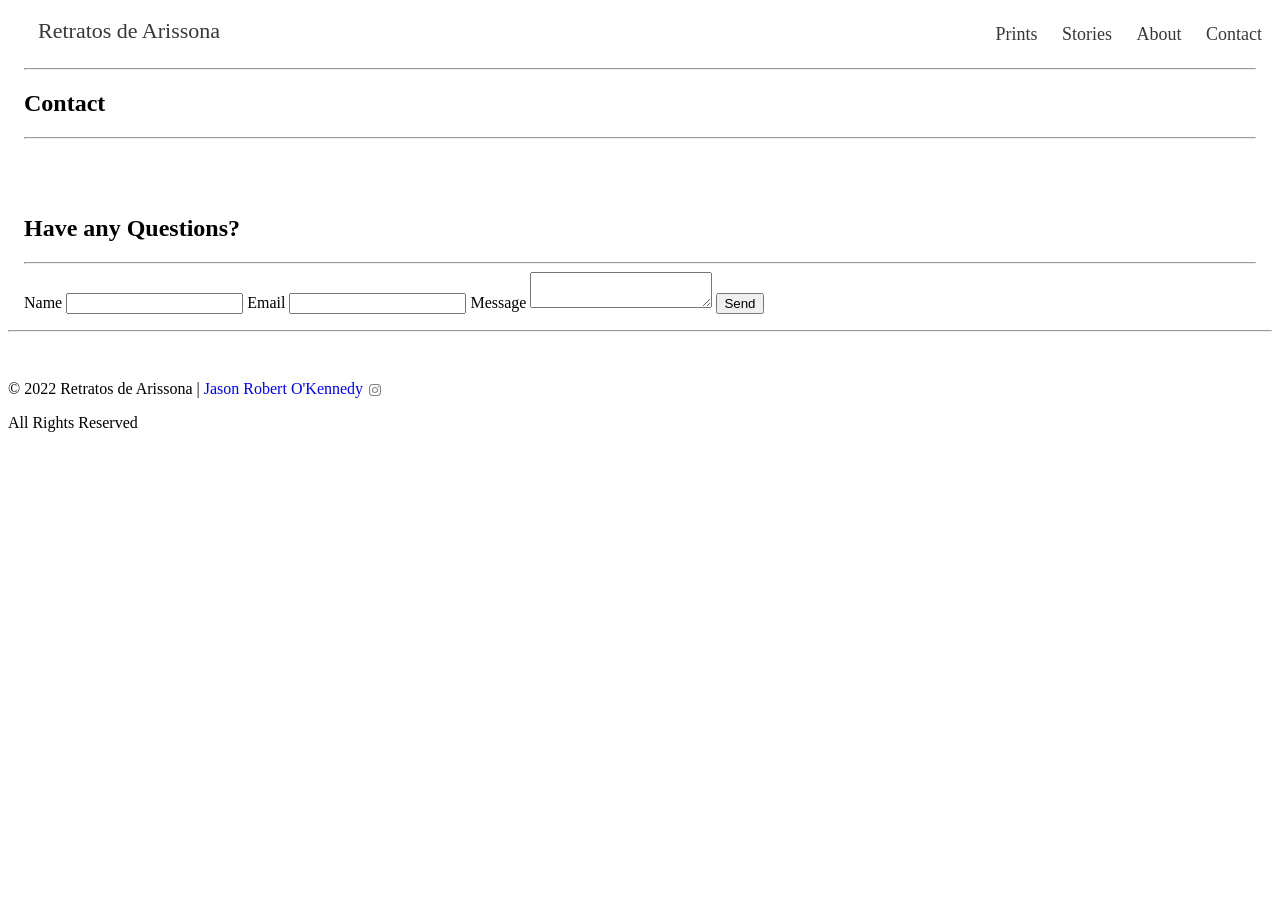
==== public/contact.html @ c5794bd0 "Grey Whiskers" ====
<!DOCTYPE html>
<html class="no-js" lang="en">

<head>

    <meta charset="utf-8">
    <meta name="viewport" content="width=device-width, initial-scale=1">
    <meta name="robots" content="max-image-preview:large">

    <!-- Keep the titles up to 50-60 characters long -->
    <title>Coming Soon - A Portrait of Arizona | Retratos de Arissona</title>
    <!-- Google’s snippets typically max out around 150-160 characters (including spaces) -->
    <meta name=description
        content="An artistic view of Arizona's people, places, wildlife, and things that make it unique connecting its forgotten history for education & historical conservation">
    <meta name="author" content="Jason Robert O'Kennedy">

    <meta name="google-site-verification" content="XMPM7Y6OB3x7w5QvD2ee1SffRIN2Lf19eewjLAG3kDU" />

    <!-- Fonts 
        //TODO: [Optimization]
        SEE: https://gomakethings.com/a-modern-font-loading-strategy-with-the-vanilla-js-fontfaceset.load-method/
        SEE: https://deploy-preview-15--upbeat-shirley-608546.netlify.app/perfect-ish-font-fallback/?font=Raleway 
    -->
    <link rel="preconnect" href="https://fonts.googleapis.com">
    <link rel="preconnect" href="https://fonts.gstatic.com" crossorigin>
    <link href="https://fonts.googleapis.com/css2?family=Raleway:ital,wght@0,100;0,400;1,100;1,400&display=swap" rel="stylesheet">

    <!-- Above-The-Fold Styling 
        SEE: https://developers.google.com/speed/docs/insights/PrioritizeVisibleContent 
    -->
    <style>
        *{box-sizing:border-box;}
        a[href^="https://www.instagram.com"]::after{display: none !important;}
        .fade-in-image { animation: fadeIn 5s; }
        .material-symbols-sharp{margin:12px 0 0 -10px;font-variation-settings:FILL 0,wght 100,GRAD 0,opsz 40}
        figure{margin-block-start: 0;margin-block-end: 0;margin-inline-start: 0;margin-inline-end: 0;}
        li>section>h2{text-align:center}
        li.ol-preview{list-style-type:none}
        main{margin:0em 1em 1em 1em}
        .nav{height:50px;width:100%;position:relative}
        .nav>.nav-header{display:inline;margin-top:10}
        .nav>.nav-header>.nav-title{display:inline-block;font-size:22px;font-weight: 100;color:#393838;padding:10px 10px 11px 10px;text-align:center}
        .nav>.nav-btn{display:none}
        .nav>.nav-links{display:inline;float:right;font-size:18px}
        .nav>.nav-links>a{display:inline-block;padding:16px 10px 16px 10px;font-weight: 100;text-decoration:none;text-align:center;color:#393838}
        .nav>#nav-check{display:none}
        .ol-discription{text-align:justify}
        .page-title{text-align:center;font-size:1.5em;font-style:italic;margin:0 2em 0 2em}
        .sub-title{font-size:.75em;line-height:3em}
        @media (max-width:600px){
            .page-title{text-align:center;font-style:italic;margin:0 1em 0 1em}
            .nav>.nav-btn{display:inline-block;position:absolute;right:0;top:0}
            .nav>.nav-btn>label{display:inline-block;width:50px;height:50px;padding:13px}
            .nav>.nav-btn>label>span{display:block;width:25px;height:10px;border-top:2px solid #393838}
            .nav>.nav-links{position:absolute;display:block;width:100%;height:0;transition:all .3s ease-in;overflow-y:hidden;top:50px;left:0}
            .nav>.nav-links>a{display:block;width:100%;padding:38px 10px 38px 10px;}
            .nav>#nav-check:not(:checked)~.nav-links{height:0}
            .nav>#nav-check:checked~.nav-links{height:calc(100vh - 50px);overflow-y:auto;background-color:rgba(255,255,255,.955)}
            }
    </style>

    <!-- Site-wide Styles -->
    <link rel="stylesheet" href="/css/skeleton-flexbox.css">
    <link rel="stylesheet" href="/css/custom.css">

    <!-- Web and Application Icons 
        SEE: https://realfavicongenerator.net/ 
    -->
    <link rel="apple-touch-icon" sizes="180x180" href="/apple-touch-icon.png">
    <link rel="icon" type="image/png" sizes="32x32" href="/favicon-32x32.png">
    <link rel="icon" type="image/png" sizes="16x16" href="/favicon-16x16.png">
    <link rel="manifest" href="/site.webmanifest">
    <link rel="mask-icon" href="/safari-pinned-tab.svg" color="#a52e53">
    <meta name="apple-mobile-web-app-title" content="Retratos de Arissona">
    <meta name="application-name" content="Retratos de Arissona">
    <meta name="msapplication-TileColor" content="#2d89ef">
    <meta name="theme-color" content="#ffffff">

    <!-- og:website properties 
        https://ogp.me/#intro 
    -->
    <meta property="og:type" content="website" />
    <meta property="og:title" content="Coming Soon: Retratos de Arissona">
    <meta property="og:site_name" content="Retratos de Arissona" />
    <meta property="og:url" content="https://retratosdearissona.com">
    <!-- og:image structured properties -->
    <meta property="og:image" content="https://ik.imagekit.io/retratosdearissona/tr:w-720/img/Grey-Whiskers-Butte.jpg">
    <meta property="og:image:secure_url" content="https://ik.imagekit.io/retratosdearissona/tr:w-720/img/Grey-Whiskers-Butte.jpg" />
    <meta property="og:image:type" content="image/jpeg" />
    <meta property="og:image:width" content="720" />
    <meta property="og:image:height" content="1083" />
    <meta property="og:image:alt" content="A piníon worn by the wind at Soldiers Pass, Sedona, Arizona." />

    <link rel=manifest href=/site.webmanifest.json>

<!-- WEBPAGE SCHEMA TYPE 
------------------------------- -->
<script type="application/ld+json">
    {
        "@context"  : "https://schema.org/",
        "@type"     : "WebPage",
        "@id"       : "https://retratosdearizona.com#homepage",
        "url"       : "https://retratosdearizona.com/",
        "name"      : "Retratos de Arissona",
        "description": "Coming Soon | A portraiture of Arizona its people, places, wildlife, and things that make it unique by photographer Jason Robert O'Kennedy",
        "image": [
            {
                "@type" : "ImageObject",
                "@id"   : "https://retratosdearissona.com#windedpinionatsoldierspass"
            },
            {
                "@type" : "ImageObject",
                "@id"   : "https://retratosdearissona.com#fallofadreamer"
               }
        ],
        "isPartOf": {
            "@id": "https://retratosdearizona.com#website"
        },
        "datePublished"  : "2022-08-17T04:26:00-07:00",
        "potentialAction": [{
            "@type" : "ReadAction",
            "target": "https://retratosdearizona.com#theArticle"
        }],
        "primaryImageOfPage": [{
            "@type" : "ImageObject",
            "@id"   : "https://retratosdearissona.com#windedpinionatsoldierspass"
        }]
    }
</script>
<!-- WEBSITE SCHEMA TYPE 
------------------------------- -->
<script type="application/ld+json">
    {
        "@context"      : "https://schema.org/",
        "@type"         : "WebSite",
        "@id"           : "https://retratosdearizona.com#website",
        "url"           : "https://retratosdearizona.com",
        "name"          : "Retratos de Arissona",
        "description"   : "An artistic view of Arizona's people, places, wildlife, and things that make it unique while connecting with its forgotten history to current events for educating history & conservation.",
        "publisher": {
            "@id": "https://retratosdearizona.com#organization"
        },
        "copyrightHolder": {
            "@id": "https://retratosdearizona.com#organization"
        },
        "inLanguage": "en-US"
    }
</script>
<!-- ORGANIZATION SCHEMA TYPE 
------------------------------- -->
<script type="application/ld+json">
    {
        "@context"      : "https://schema.org/",
        "@type"         : "Organization",
        "@id"           : "https://retratosdearizona.com#organization",
        "name"          : "Retratos de Arissona",
        "legalName"     : "Retratos de Arissona Holdings",
        "description"   : "Curator to narratives of Arizona's colorful history, fascinating culture & endless adventure exclusively displayed with beautiful imagery & captivating videos.",
        "url"           : "https://retratosdearizona.com",
        "logo": {
            "@type"     : "ImageObject",
            "@id"       : "https://retratosdearizona.com#logo",
            "url"       : "https://retratosdearizona.com#logo",
            "contentUrl": "https://retratosdearissona.com/img/svg/Motif-256px.svg",
            "width"     : 256,
            "height"    : 256,
            "caption"   : "Retratos de Arissona Logo"
        },
        "image": {
            "@id": "https://retratosdearizona.com#logo"
        },
        "founder": {
            "@type" : "Person",
            "@id"   : "https://retratosdearizona.com/#/schema/person/025c964413724f7fa7b402c283b74ee9"
        },
        "email"         : "licensing@RetratosdeArissona.com",
        "foundingDate"  : "2022-05-25"
    }
</script>
<!-- CREATIVWORK SCHEMA TYPE No1
		 NOTE: Only use one for each image.
--------------------------------------- -->
<script type="application/ld+json">
    {
      "@context": "https://schema.org",
      "@type"   : "CreativeWork",
      "@id"     : "https://retratosdearissona.com#windedpinyonatsoldierspass",
      "audience": "Art Collector",
      "creator": {
        "@type" : "Person",
        "@id"   : "https://retratosdearizona.com/#/schema/person/025c964413724f7fa7b402c283b74ee9"
      },
      "image": [{
        "@type" : "Photograph",
        "@id"   : "https://retratosdearissona.com#windedpinionatsoldierspass"
      }],
      "mainEntityOfPage": "https://retratosdearizona.com",
      "isFamilyFriendly": true
    }
</script>
<!-- IMAGEOBJECT SCHEMA TYPE
		 NOTE: Only use one for each image.
------------------------------------------------------ -->
<script type="application/ld+json">
    {
        "@context"          : "https://schema.org/",
        "@type"             : "ImageObject",
        "@id"               : "https://retratosdearissona.com#windedpinionatsoldierspass",
        "abstract"          : "A pinyon tree worn by the wind at Soldiers Pass, Sedona, Arizona",
        "acquireLicensePage": "https://retratosdearissona.com/about/licensing",
        "contentLocation": {
          "@type"   : "Place",
          "name"    : "Soldiers Pass, Sedona, Arizona, USA"
        },
        "contentUrl": "https://ik.imagekit.io/retratosdearissona/tr:w-2800,tr:e-sharpen-1/img/Grey-Whiskers-Butte.jpg",
        "copyrightHolder": {
            "@type" : "Person",
            "@id"   : "https://retratosdearizona.com/#/schema/person/025c964413724f7fa7b402c283b74ee9"
        },
        "copyrightNotice"   : "©2022 No reproduction rights are granted without the express written permission of Jason Robert O'Kennedy - All Rights Reserved",
        "copyrightYear"     : "2022",
        "creator": {
            "@type" : "Person",
            "@id"   : "https://retratosdearizona.com/#/schema/person/025c964413724f7fa7b402c283b74ee9"
        },
        "dateCreated"   : "2022-06-20",
        "datePublished" : "2022-08-16",
        "description"   : "An artistic black and white photo of a Pinyon tree set in Coconino Sandstone worn by wind near Soldiers Pass Sedona Arizona",
        "discussionUrl" : "https://www.instagram.com/p/CfFkNKEs0Vf/",
        "genre": [
            "photography",
            "black and white"
        ],
        "image": [
            "https://ik.imagekit.io/retratosdearissona/tr:w-2800,tr:e-sharpen-1/img/Grey-Whiskers-Butte.jpg",
            "https://ik.imagekit.io/retratosdearissona/tr:ar-1-1,h-1400,,cm-pad_resize,bg-0E0E0E,tr:e-sharpen-1/img/Grey-Whiskers-Butte.jpg",
            "https://ik.imagekit.io/retratosdearissona/tr:ar-4-3,h-1400,,cm-pad_resize,bg-0E0E0E,tr:e-sharpen-1/img/Grey-Whiskers-Butte.jpg",
            "https://ik.imagekit.io/retratosdearissona/tr:ar-16-9,h-1400,,cm-pad_resize,bg-0E0E0E,tr:e-sharpen-1/img/Grey-Whiskers-Butte.jpg"
        ],
        "license"           : "https://retratosdearissona.com/about/licensing",
        "mainEntityOfPage"  : "https://retratosdearizona.com/",
        "name"              : "Winded Pinyon at Soldiers Pass",
        "sameAs"            : "https://www.instagram.com/p/CfFkNKEs0Vf/"
    }
</script>
<!-- PERSON SCHEMA TYPE 
------------------------------- -->
<script type="application/ld+json">
    {
        "@type" : "Person",
        "@id"   : "https://retratosdearizona.com/#/schema/person/025c964413724f7fa7b402c283b74ee9",
        "name"  : "Jason Robert O'Kennedy",
        "sameAs": [
            "https://www.instagram.com/jason.robert.okennedy/",
            "https://www.pinterest.com/jasonrobertokennedy/",
            "https://vero.co/jasonrobertokennedy"
        ]
    }
</script>

</head>

<body oncontextmenu="return false;">

    <!-- Navigation bar -->
    <header class="header" id="top">

        <div class="nav">
            <input type="checkbox" id="nav-check">

            <img id="logo" src="/img/svg/RdA_Motif-256x.svg" alt="" style="background-size: 20%; margin: 10px; float:left">

            <div class="nav-header">
                <div class="nav-title">
                    Retratos de Arissona
                </div>
            </div>

            <div class="nav-btn">
                <label for="nav-check">
                    <span></span>
                    <span></span>
                    <span></span>
                </label>
            </div>
            
            <div class="nav-links">
                <a href="/prints.html">Prints</a>
                <a href="/stories.html">Stories</a>
                <a href="/about.html">About</a>
                <a href="/contact.html">Contact</a>
            </div>
						
        </div>
    </header>

    <main>

        <hr style="margin-top: 10px;">

        <h2 class="row middle-xs center-xs">Contact</h2>

        <hr>

        <section style="padding-top: 3em;">
            
            <h2>Have any Questions?</h2>

            <hr>

            <div class="row  center-xs">

                <form id="contact-form">
                    <input type="hidden" name="contact_number">
                    <label>Name</label>
                    <input type="text" name="user_name">
                    <label>Email</label>
                    <input type="email" name="user_email">
                    <label>Message</label>
                    <textarea name="message"></textarea>
                    <input type="submit" value="Send">
                </form>
            </div>

        </section>

    </main>

    <hr>

    <footer class="row center-xs center-sm" style="margin-top: 3em;">

        <p class="col-xs-12" style="font-weight: 100;">© 2022 Retratos de Arissona | <a href="https://www.instagram.com/jason.robert.okennedy/" target="_blank" style="text-decoration:none;">Jason Robert O'Kennedy 
            <svg style="margin: -2px 0 -2px 2px;" fill="grey" xmlns="http://www.w3.org/2000/svg" width="12" height="12" viewBox="0 0 24 24"><path d="M12 2.163c3.204 0 3.584.012 4.85.07 3.252.148 4.771 1.691 4.919 4.919.058 1.265.069 1.645.069 4.849 0 3.205-.012 3.584-.069 4.849-.149 3.225-1.664 4.771-4.919 4.919-1.266.058-1.644.07-4.85.07-3.204 0-3.584-.012-4.849-.07-3.26-.149-4.771-1.699-4.919-4.92-.058-1.265-.07-1.644-.07-4.849 0-3.204.013-3.583.07-4.849.149-3.227 1.664-4.771 4.919-4.919 1.266-.057 1.645-.069 4.849-.069zm0-2.163c-3.259 0-3.667.014-4.947.072-4.358.2-6.78 2.618-6.98 6.98-.059 1.281-.073 1.689-.073 4.948 0 3.259.014 3.668.072 4.948.2 4.358 2.618 6.78 6.98 6.98 1.281.058 1.689.072 4.948.072 3.259 0 3.668-.014 4.948-.072 4.354-.2 6.782-2.618 6.979-6.98.059-1.28.073-1.689.073-4.948 0-3.259-.014-3.667-.072-4.947-.196-4.354-2.617-6.78-6.979-6.98-1.281-.059-1.69-.073-4.949-.073zm0 5.838c-3.403 0-6.162 2.759-6.162 6.162s2.759 6.163 6.162 6.163 6.162-2.759 6.162-6.163c0-3.403-2.759-6.162-6.162-6.162zm0 10.162c-2.209 0-4-1.79-4-4 0-2.209 1.791-4 4-4s4 1.791 4 4c0 2.21-1.791 4-4 4zm6.406-11.845c-.796 0-1.441.645-1.441 1.44s.645 1.44 1.441 1.44c.795 0 1.439-.645 1.439-1.44s-.644-1.44-1.439-1.44z"/></svg>
        </a></p>
        <p class="col-xs-12" style="font-weight: 100;">All Rights Reserved</p>

    </footer>
    <!-- https://dashboard.emailjs.com/ -->
    <script type="text/javascript" src="https://cdn.jsdelivr.net/npm/@emailjs/browser@3/dist/email.min.js"></script>
    <script type="text/javascript">
        (function() {
            emailjs.init('RpX8MZPnuJl--ld5C');
        })();
    </script>
    <script type="text/javascript">
        window.onload = function() {
            document.getElementById('contact-form').addEventListener('submit', function(event) {
                event.preventDefault();
                // generate a five digit number for the contact_number variable
                this.contact_number.value = Math.random() * 100000 | 0;
                // these IDs from the previous steps
                emailjs.sendForm('service_6ozajad', 'template_nk893ao', this)
                    .then(function() {
                        console.log('SUCCESS!');
                    }, function(error) {
                        console.log('FAILED...', error);
                    });
            });
        }
    </script>


    <script type="module">
        // Import ONLY! the functions you need from the SDKs you need
        import { initializeApp } from "https://www.gstatic.com/firebasejs/9.8.3/firebase-app.js";
        import { getAnalytics } from "https://www.gstatic.com/firebasejs/9.8.3/firebase-analytics.js";
        // TODO: Add SDKs for Firebase products that you want to use
        // https://firebase.google.com/docs/web/setup#available-libraries

        const firebaseConfig = {
            apiKey: "AIzaSyDKYEo7zuXZ0gsgWgOMTxkfuwvfVh3NgjU",
            authDomain: "retratos-de-arissona.firebaseapp.com",
            projectId: "retratos-de-arissona",
            storageBucket: "retratos-de-arissona.appspot.com",
            messagingSenderId: "899650162301",
            appId: "1:899650162301:web:bb42dee003816e5be06b14",
            measurementId: "G-QZ8QFEY0S4"
        };

        // Initialize Firebase
        const app = initializeApp(firebaseConfig);
        const analytics = getAnalytics(app);
    </script>

</body>

</html>
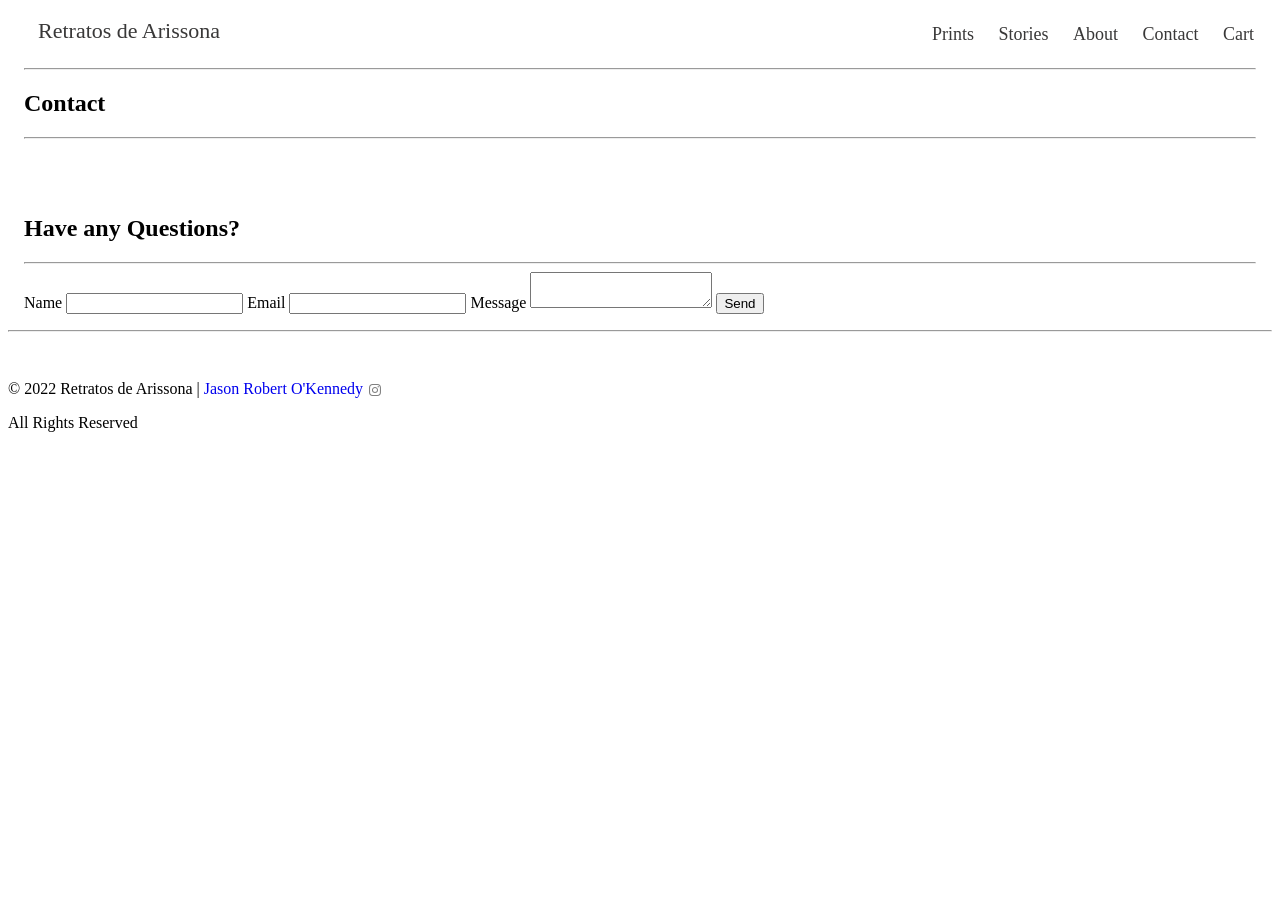
==== commit b04365b6: "Add Cart Menu button" ====
--- a/public/contact.html
+++ b/public/contact.html
@@ -42,10 +42,11 @@
         .nav>.nav-header>.nav-title{display:inline-block;font-size:22px;font-weight: 100;color:#393838;padding:10px 10px 11px 10px;text-align:center}
         .nav>.nav-btn{display:none}
         .nav>.nav-links{display:inline;float:right;font-size:18px}
-        .nav>.nav-links>a{display:inline-block;padding:16px 10px 16px 10px;font-weight: 100;text-decoration:none;text-align:center;color:#393838}
+        .nav>.nav-links>a{display:inline-block;padding:16px 10px 16px 10px;font-weight: 100;text-decoration:none;text-align:center;color:#393838;border-bottom: none;}
         .nav>#nav-check{display:none}
         .ol-discription{text-align:justify}
         .page-title{text-align:center;font-size:1.5em;font-style:italic;margin:0 2em 0 2em}
+        .snipcart-checkout{padding-right:1em !important;}
         .sub-title{font-size:.75em;line-height:3em}
         @media (max-width:600px){
             .page-title{text-align:center;font-style:italic;margin:0 1em 0 1em}
@@ -289,6 +290,7 @@
                 <a href="/stories.html">Stories</a>
                 <a href="/about.html">About</a>
                 <a href="/contact.html">Contact</a>
+                <a href="#" class="snipcart-checkout">Cart</a>
             </div>
 						
         </div>
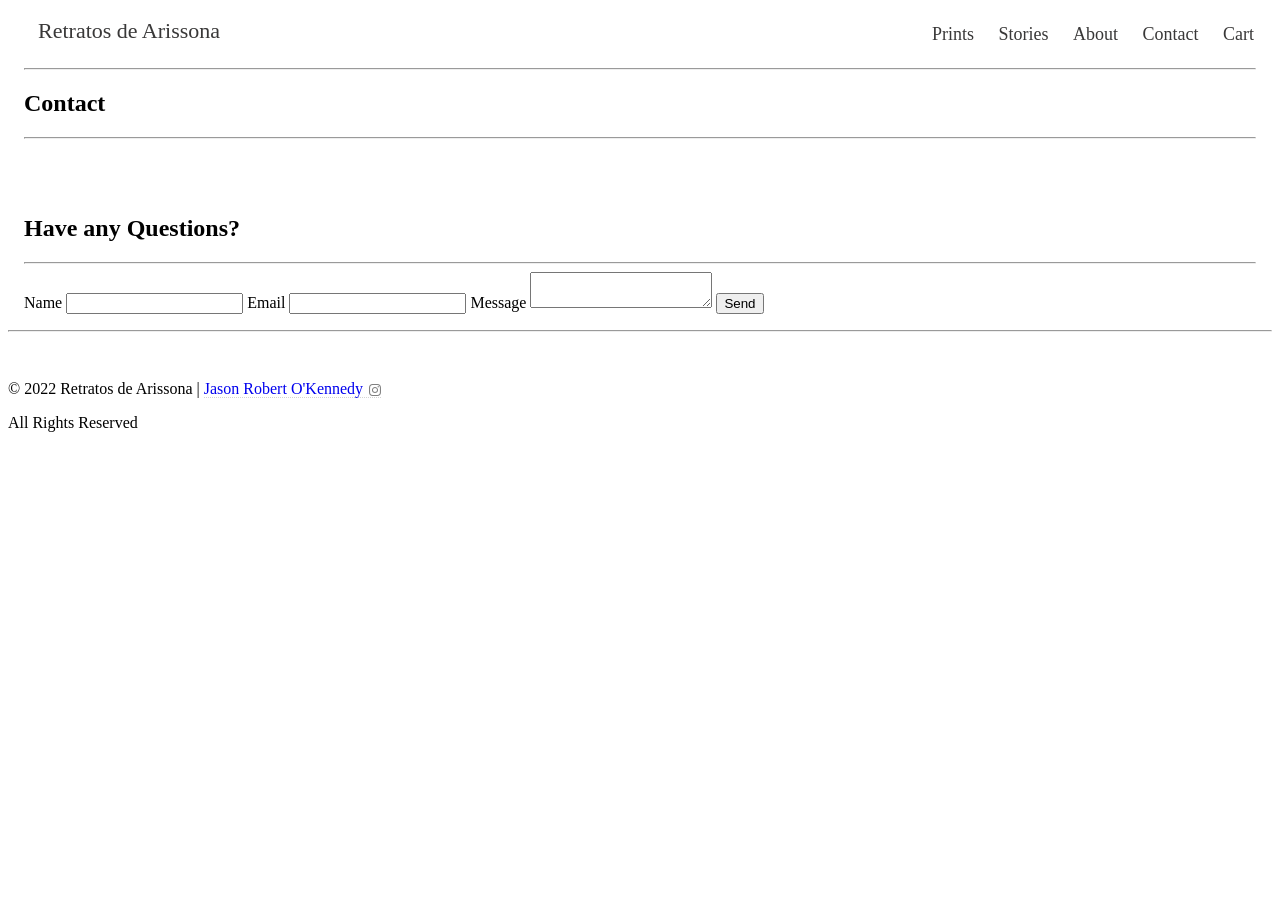
==== commit 65c72317: "Site Name Link to Home" ====
--- a/public/contact.html
+++ b/public/contact.html
@@ -30,6 +30,7 @@
     -->
     <style>
         *{box-sizing:border-box;}
+        a, a:visited, a:active {text-decoration: none;border-bottom: 1px #d4d4d4 dotted;}
         a[href^="https://www.instagram.com"]::after{display: none !important;}
         .fade-in-image { animation: fadeIn 5s; }
         .material-symbols-sharp{margin:12px 0 0 -10px;font-variation-settings:FILL 0,wght 100,GRAD 0,opsz 40}
@@ -272,9 +273,9 @@
             <img id="logo" src="/img/svg/RdA_Motif-256x.svg" alt="" style="background-size: 20%; margin: 10px; float:left">
 
             <div class="nav-header">
-                <div class="nav-title">
+                <a style="border-bottom: none;" class="nav-title" href="/">
                     Retratos de Arissona
-                </div>
+                </a>
             </div>
 
             <div class="nav-btn">
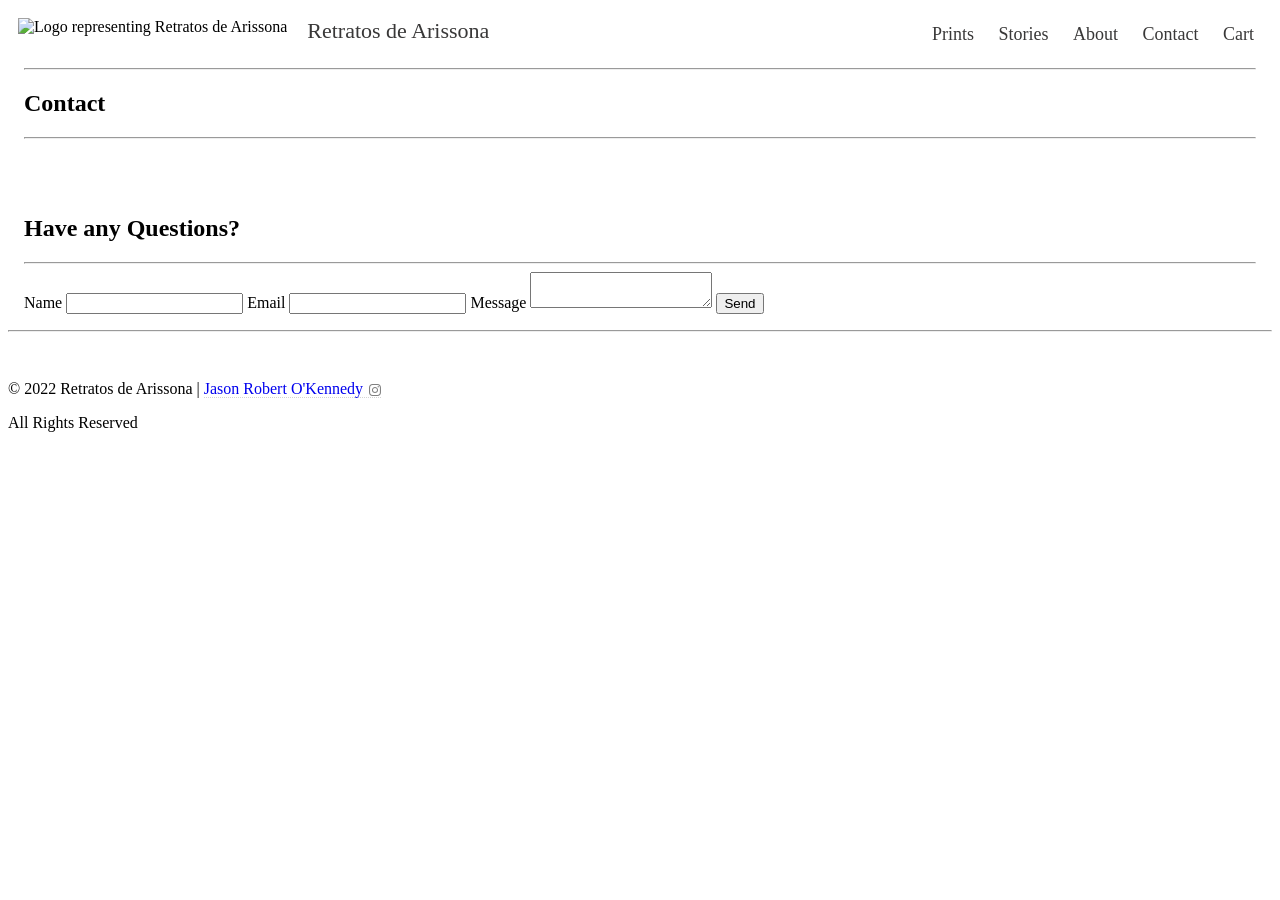
==== commit f240bfc1: "Flex Layout Changes" ====
--- a/public/contact.html
+++ b/public/contact.html
@@ -32,6 +32,7 @@
         *{box-sizing:border-box;}
         a, a:visited, a:active {text-decoration: none;border-bottom: 1px #d4d4d4 dotted;}
         a[href^="https://www.instagram.com"]::after{display: none !important;}
+        .borderNone{border-bottom: none;}
         .fade-in-image { animation: fadeIn 5s; }
         .material-symbols-sharp{margin:12px 0 0 -10px;font-variation-settings:FILL 0,wght 100,GRAD 0,opsz 40}
         figure{margin-block-start: 0;margin-block-end: 0;margin-inline-start: 0;margin-inline-end: 0;}
@@ -49,6 +50,7 @@
         .page-title{text-align:center;font-size:1.5em;font-style:italic;margin:0 2em 0 2em}
         .snipcart-checkout{padding-right:1em !important;}
         .sub-title{font-size:.75em;line-height:3em}
+        #logo{background-size: 20%; margin: 10px; float:left}
         @media (max-width:600px){
             .page-title{text-align:center;font-style:italic;margin:0 1em 0 1em}
             .nav>.nav-btn{display:inline-block;position:absolute;right:0;top:0}
@@ -270,10 +272,10 @@
         <div class="nav">
             <input type="checkbox" id="nav-check">
 
-            <img id="logo" src="/img/svg/RdA_Motif-256x.svg" alt="" style="background-size: 20%; margin: 10px; float:left">
+            <img id="logo" src="/img/svg/RdA_Motif-256x.svg" alt="Logo representing Retratos de Arissona">
 
             <div class="nav-header">
-                <a style="border-bottom: none;" class="nav-title" href="/">
+                <a class="borderNone nav-title" href="/">
                     Retratos de Arissona
                 </a>
             </div>
